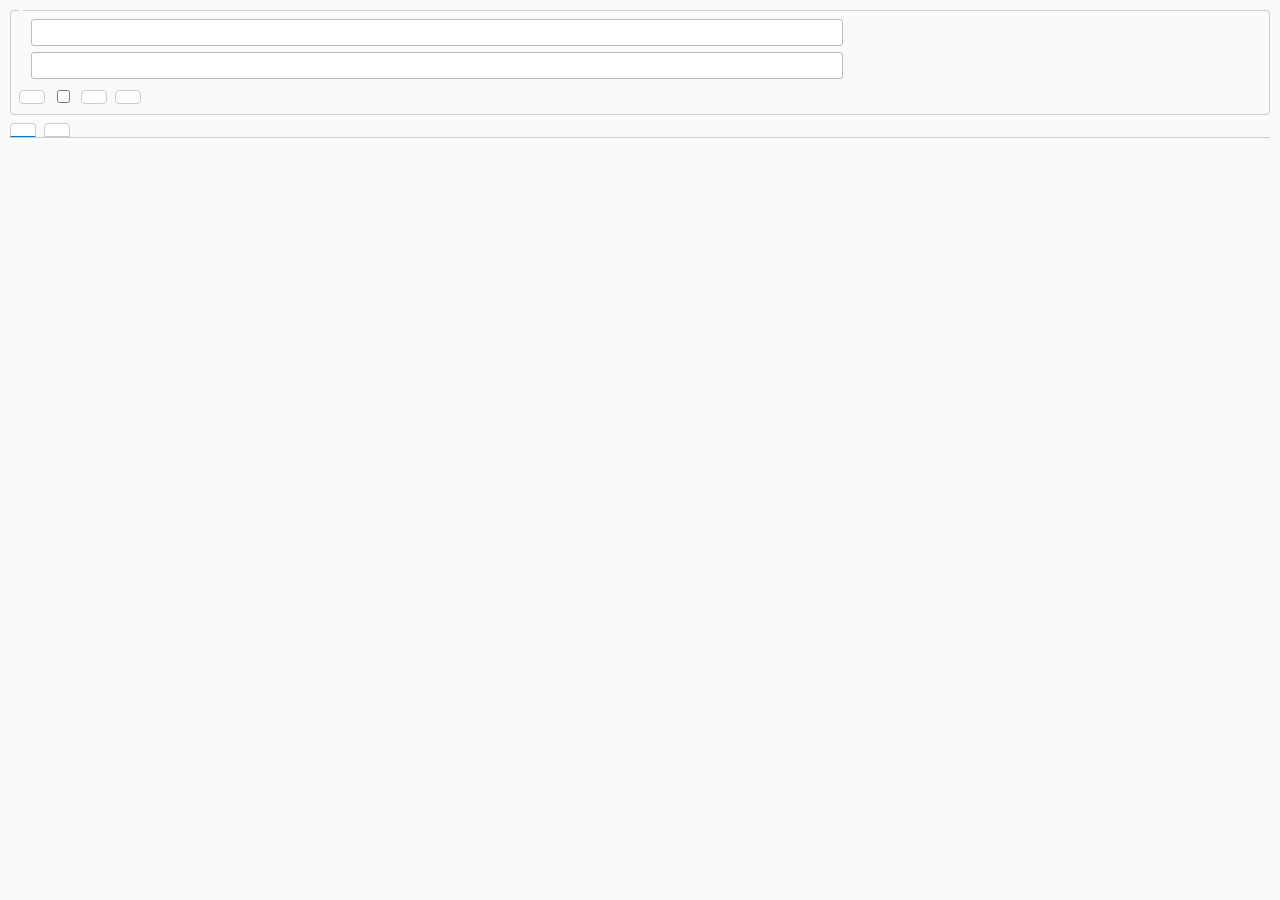
==== src/n6705c_seq/web/index.html @ 99e81f9d "feat: pywebview GUI wave 1 (shell, form/list_form data layer, layout.js) - webgui.py + web/ shell: A" ====
<!doctype html>
<html lang="zh-Hant">
<head>
  <meta charset="utf-8">
  <meta name="viewport" content="width=device-width, initial-scale=1">
  <title>N6705C-SEQ</title>
  <link rel="stylesheet" href="style.css">
  <link rel="stylesheet" href="seq.css">
  <link rel="stylesheet" href="list.css">
  <script defer src="app.js"></script>
  <script defer src="layout.js"></script>
  <script defer src="seq.js"></script>
  <script defer src="list.js"></script>
</head>
<body>
  <fieldset class="connection">
    <legend data-i18n="connection"></legend>
    <div class="connection-grid">
      <label for="res-0" data-i18n="frame" data-number="1" data-first="1" data-last="4"></label>
      <input id="res-0" class="field" type="text" spellcheck="false">
      <span id="conn-0" class="muted"></span>
      <label for="res-1" data-i18n="frame" data-number="2" data-first="5" data-last="8"></label>
      <input id="res-1" class="field" type="text" spellcheck="false">
      <span id="conn-1" class="muted"></span>
    </div>
    <div class="row connection-actions">
      <button id="btn-test" class="btn" data-i18n="test_connection"></button>
      <label><input id="chk-demo" type="checkbox"><span data-i18n="demo"></span></label>
      <button id="btn-off" class="btn btn-danger" data-i18n="all_off_button"></button>
      <button id="btn-lang" class="btn" data-i18n="other_language"></button>
    </div>
  </fieldset>
  <nav class="row tabs" role="tablist">
    <button id="tab-seq" class="btn" role="tab" aria-controls="seq-tab" aria-selected="true" data-i18n="sequence_tab"></button>
    <button id="tab-list" class="btn" role="tab" aria-controls="list-tab" aria-selected="false" data-i18n="list_tab"></button>
  </nav>
  <section id="seq-tab" role="tabpanel" aria-labelledby="tab-seq"></section>
  <section id="list-tab" role="tabpanel" aria-labelledby="tab-list" hidden></section>
  <dialog id="result-dialog">
    <h2 id="result-title"></h2>
    <p id="result-text"></p>
    <form method="dialog"><button class="btn" data-i18n="confirm"></button></form>
  </dialog>
</body>
</html>
---- src/n6705c_seq/web/style.css ----
:root { font-family: -apple-system, BlinkMacSystemFont, "Segoe UI", sans-serif; font-size: 13px; color: #202020; background: #fafafa; }
* { box-sizing: border-box; }
body { margin: 10px; }
button, input, select, textarea { font: inherit; }
.btn { border: 1px solid #ccc; border-radius: 4px; padding: 6px 12px; background: #fff; color: inherit; cursor: pointer; }
.btn:hover { background: #eee; }
.btn:disabled { opacity: .5; cursor: default; }
.btn-accent { background: #0078d4; border-color: #0078d4; color: white; }
.btn-danger { color: #b91c1c; }
.field { min-width: 0; padding: 5px 7px; border: 1px solid #bbb; border-radius: 3px; background: white; color: inherit; }
.row { display: flex; flex-wrap: wrap; align-items: center; gap: 8px; }
.chart { display: block; width: 100%; background: white; }
.muted { color: #666; }
.warn { color: #b45309; white-space: pre-wrap; }
.connection { margin: 0 0 8px; padding: 8px; border: 1px solid #ccc; border-radius: 4px; }
.connection-grid { display: grid; grid-template-columns: auto minmax(150px, 1fr) minmax(100px, .5fr); align-items: center; gap: 6px 12px; }
.connection-actions { margin-top: 8px; }
.tabs { border-bottom: 1px solid #ccc; margin-bottom: 8px; }
.tabs .btn { border-bottom-left-radius: 0; border-bottom-right-radius: 0; }
.tabs [aria-selected="true"] { border-bottom-color: #0078d4; color: #0078d4; }
[hidden] { display: none !important; }
dialog { max-width: min(560px, 90vw); border: 1px solid #bbb; border-radius: 6px; color: inherit; }
dialog::backdrop { background: #0004; }
dialog h2 { font-size: 16px; }
dialog p { white-space: pre-wrap; overflow-wrap: anywhere; }
dialog form { text-align: right; }
@media (max-width: 700px) {
  .connection-grid { grid-template-columns: auto minmax(100px, 1fr); }
  .connection-grid .muted { grid-column: 2; }
}
---- src/n6705c_seq/web/seq.css ----
/* Tab styles follow in wave 2. */
---- src/n6705c_seq/web/list.css ----
/* Tab styles follow in wave 2. */
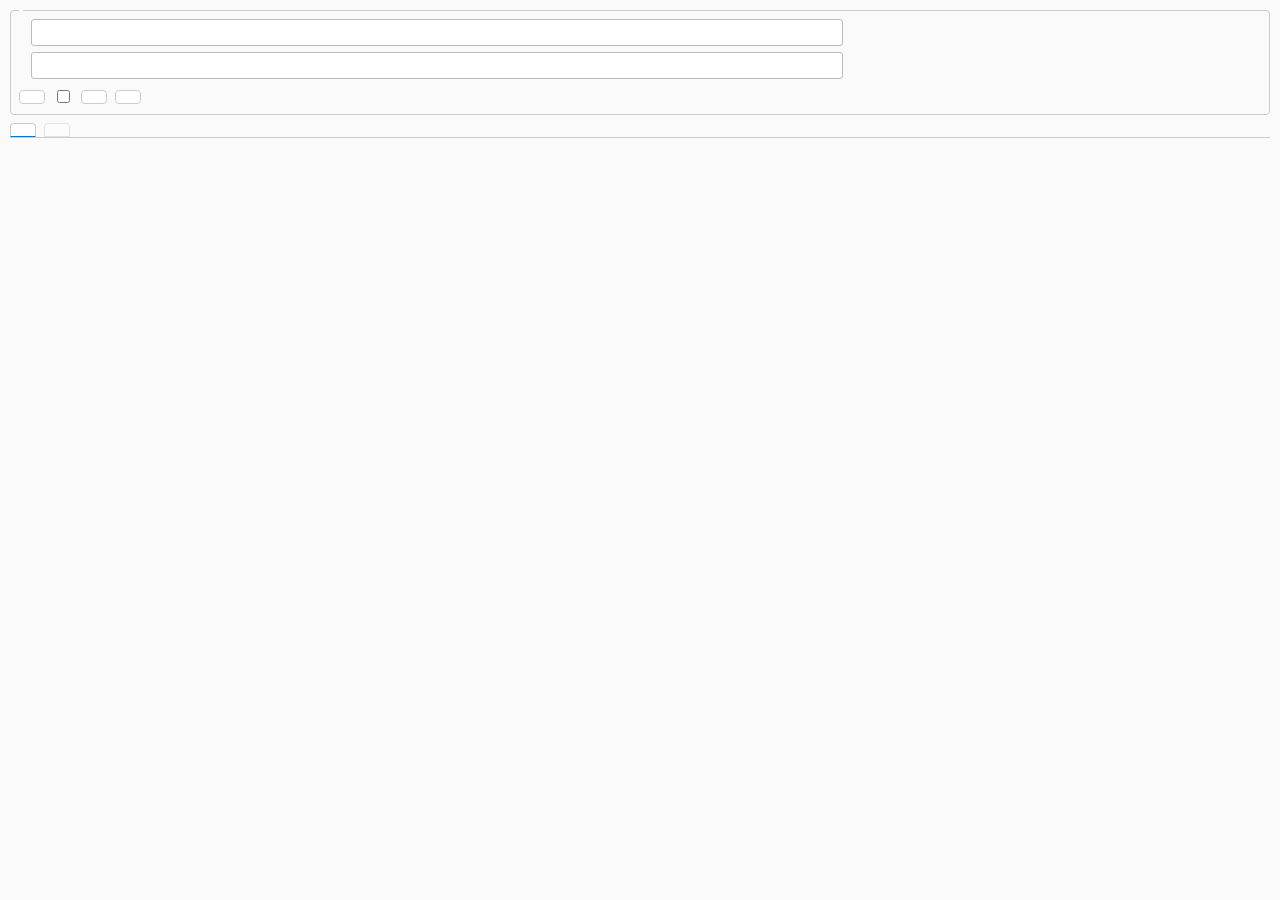
==== commit b77a6e6b: "feat: GUI fits window without page scroll (zoom-fit), lock List tab until verified Co-Authored-By: C" ====
--- a/src/n6705c_seq/web/index.html
+++ b/src/n6705c_seq/web/index.html
@@ -32,7 +32,7 @@
   </fieldset>
   <nav class="row tabs" role="tablist">
     <button id="tab-seq" class="btn" role="tab" aria-controls="seq-tab" aria-selected="true" data-i18n="sequence_tab"></button>
-    <button id="tab-list" class="btn" role="tab" aria-controls="list-tab" aria-selected="false" data-i18n="list_tab"></button>
+    <button id="tab-list" class="btn" role="tab" aria-controls="list-tab" aria-selected="false" disabled data-i18n="list_tab"></button>
   </nav>
   <section id="seq-tab" role="tabpanel" aria-labelledby="tab-seq"></section>
   <section id="list-tab" role="tabpanel" aria-labelledby="tab-list" hidden></section>
--- a/src/n6705c_seq/web/style.css
+++ b/src/n6705c_seq/web/style.css
@@ -1,6 +1,8 @@
 :root { font-family: -apple-system, BlinkMacSystemFont, "Segoe UI", sans-serif; font-size: 13px; color: #202020; background: #fafafa; }
 * { box-sizing: border-box; }
-body { margin: 10px; }
+html, body { height: 100%; }
+body { margin: 0; padding: 10px; display: flex; flex-direction: column; overflow: hidden; }
+#seq-tab, #list-tab { flex: 1; min-height: 0; overflow: hidden; }
 button, input, select, textarea { font: inherit; }
 .btn { border: 1px solid #ccc; border-radius: 4px; padding: 6px 12px; background: #fff; color: inherit; cursor: pointer; }
 .btn:hover { background: #eee; }
--- a/src/n6705c_seq/web/seq.css
+++ b/src/n6705c_seq/web/seq.css
@@ -1 +1,16 @@
-/* Tab styles follow in wave 2. */
+.seq-table-wrap { overflow-x: auto; }
+.seq-table { width: 100%; border-collapse: collapse; text-align: center; }
+.seq-table th { padding: 3px 4px; white-space: pre-line; font-weight: 600; }
+.seq-table td { padding: 2px 3px; }
+.seq-table .field { width: 100%; min-width: 64px; text-align: center; padding: 3px 5px; }
+.seq-table td:nth-child(4) { width: 15%; }
+.seq-table td:nth-child(4) .field { min-width: 100px; }
+.seq-table tbody tr:nth-child(5) td { padding-top: 8px; }
+.seq-color { width: 42px; height: 22px; padding: 0; border: 0; background: transparent; cursor: pointer; }
+.seq-actions { margin: 6px 0; }
+.seq-actions label { display: flex; align-items: center; gap: 4px; }
+.seq-run { margin-left: auto; }
+.seq-message { margin: 3px 0; }
+.seq-message:empty { margin: 0; }
+#seq-tab { display: flex; flex-direction: column; }
+.seq-chart { flex: 1; height: 0; min-height: 404px; } /* 8 lanes x 44px + axis: below this lane labels are dropped */
--- a/src/n6705c_seq/web/list.css
+++ b/src/n6705c_seq/web/list.css
@@ -1 +1,21 @@
-/* Tab styles follow in wave 2. */
+#list-tab { display: flex; flex-direction: column; gap: 6px; padding: 0 10px 6px; min-width: 0; }
+#list-tab .list-field { display: inline-flex; align-items: center; gap: 5px; }
+#list-tab .list-field input[type="text"] { width: 100px; order: 1; }
+#list-tab .list-field input[type="checkbox"] { margin: 0; }
+#list-tab .list-lanes { min-height: 150px; flex: 1; cursor: pointer; }
+#list-tab .list-strip-bar { flex-wrap: nowrap; }
+#list-tab .list-strip { display: flex; flex: 1; min-width: 0; overflow-x: auto; background: white; gap: 3px; padding: 2px; }
+#list-tab .list-strip .btn { flex: 0 0 106px; width: 106px; padding: 1px; border: 2px solid #cbd5e1; border-radius: 0; }
+#list-tab .list-strip .selected { border-color: #dc2626; }
+#list-tab .list-strip span { display: block; font-size: 11px; white-space: nowrap; }
+#list-tab .list-statistics { white-space: pre-wrap; min-height: 32px; }
+#list-tab .list-editor { display: flex; align-items: flex-start; gap: 12px; }
+#list-tab .list-parameters { flex: 0 0 auto; }
+#list-tab .list-parameter { display: grid; grid-template-columns: auto auto 110px; align-items: center; gap: 4px; margin: 2px 0; }
+#list-tab .list-parameter input { grid-column: 3; }
+#list-tab .list-draft { flex: 1; min-width: 200px; }
+#list-tab .list-message { min-height: 32px; max-height: 72px; overflow-y: auto; }
+@media (max-width: 800px) {
+  #list-tab .list-editor { flex-wrap: wrap; }
+  #list-tab .list-draft { flex-basis: 100%; }
+}
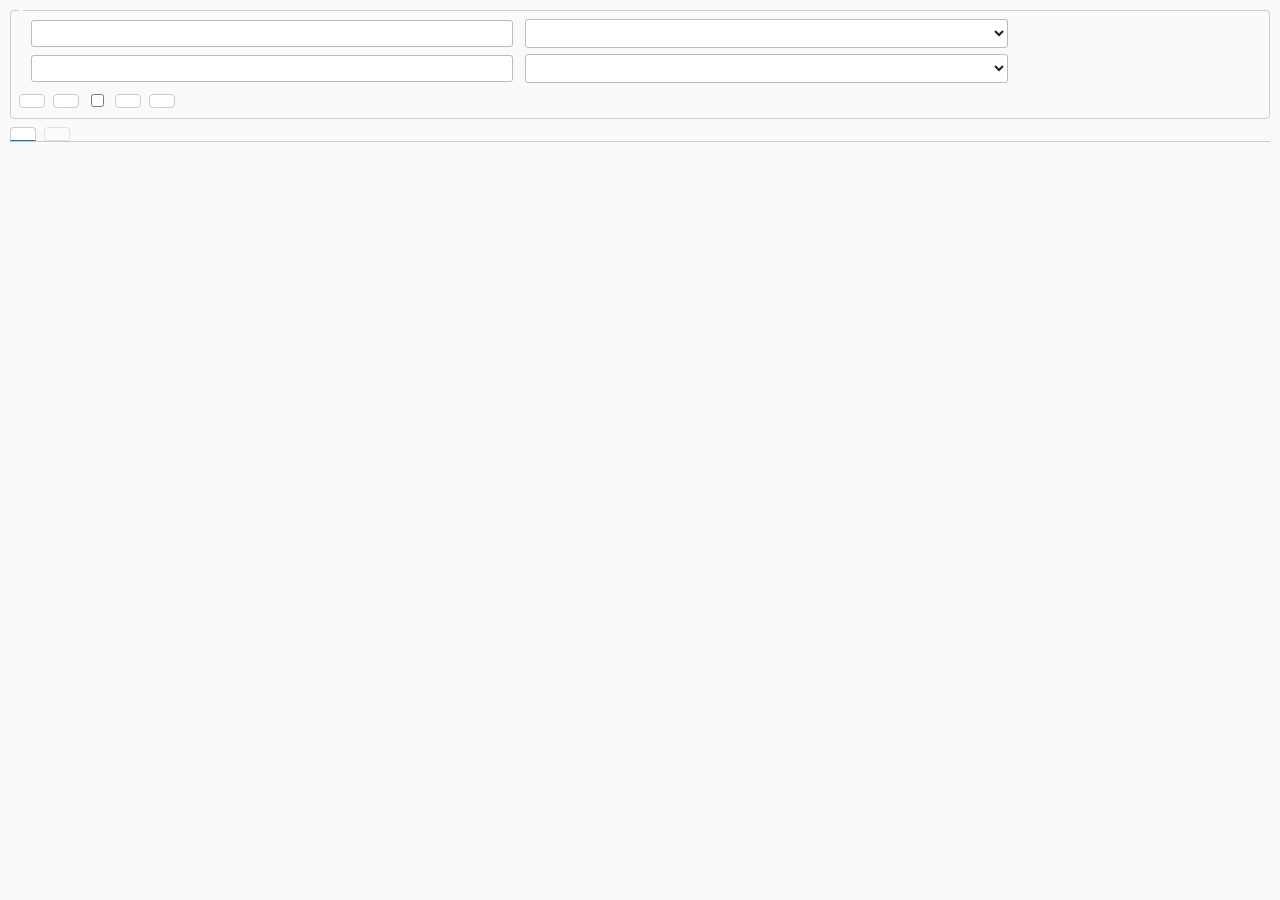
==== commit f34c8ab2: "feat: search instruments and pick them from a dropdown Bring back instrument search, this time in a " ====
--- a/src/n6705c_seq/web/index.html
+++ b/src/n6705c_seq/web/index.html
@@ -11,6 +11,7 @@
   <script defer src="layout.js"></script>
   <script defer src="seq.js"></script>
   <script defer src="list.js"></script>
+  <script defer src="analysis.js"></script>
 </head>
 <body>
   <fieldset class="connection">
@@ -18,12 +19,19 @@
     <div class="connection-grid">
       <label for="res-0" data-i18n="frame" data-number="1" data-first="1" data-last="4"></label>
       <input id="res-0" class="field" type="text" spellcheck="false">
+      <select id="pick-0" class="field" aria-label="">
+        <option value="" data-i18n="pick_instrument"></option>
+      </select>
       <span id="conn-0" class="muted"></span>
       <label for="res-1" data-i18n="frame" data-number="2" data-first="5" data-last="8"></label>
       <input id="res-1" class="field" type="text" spellcheck="false">
+      <select id="pick-1" class="field" aria-label="">
+        <option value="" data-i18n="pick_instrument"></option>
+      </select>
       <span id="conn-1" class="muted"></span>
     </div>
     <div class="row connection-actions">
+      <button id="btn-scan" class="btn" data-i18n="scan_instruments"></button>
       <button id="btn-test" class="btn" data-i18n="test_connection"></button>
       <label><input id="chk-demo" type="checkbox"><span data-i18n="demo"></span></label>
       <button id="btn-off" class="btn btn-danger" data-i18n="all_off_button"></button>
@@ -33,9 +41,14 @@
   <nav class="row tabs" role="tablist">
     <button id="tab-seq" class="btn" role="tab" aria-controls="seq-tab" aria-selected="true" data-i18n="sequence_tab"></button>
     <button id="tab-list" class="btn" role="tab" aria-controls="list-tab" aria-selected="false" disabled data-i18n="list_tab"></button>
+    <button id="tab-analysis" class="btn" role="tab" aria-controls="analysis-tab" aria-selected="false" hidden data-i18n="analysis_tab"></button>
   </nav>
   <section id="seq-tab" role="tabpanel" aria-labelledby="tab-seq"></section>
   <section id="list-tab" role="tabpanel" aria-labelledby="tab-list" hidden></section>
+  <section id="analysis-tab" role="tabpanel" aria-labelledby="tab-analysis" hidden>
+    <p class="warn analysis-note" data-i18n="analysis_crash_note"></p>
+    <iframe id="analysis-frame" class="analysis-frame" aria-labelledby="tab-analysis"></iframe>
+  </section>
   <dialog id="result-dialog">
     <h2 id="result-title"></h2>
     <p id="result-text"></p>
--- a/src/n6705c_seq/web/style.css
+++ b/src/n6705c_seq/web/style.css
@@ -2,7 +2,10 @@
 * { box-sizing: border-box; }
 html, body { height: 100%; }
 body { margin: 0; padding: 10px; display: flex; flex-direction: column; overflow: hidden; }
-#seq-tab, #list-tab { flex: 1; min-height: 0; overflow: hidden; }
+#seq-tab, #list-tab, #analysis-tab { flex: 1; min-height: 0; overflow: hidden; }
+#analysis-tab { display: flex; flex-direction: column; }
+.analysis-note { margin: 0 0 6px; }
+.analysis-frame { flex: 1; width: 100%; border: 1px solid #ccc; }
 button, input, select, textarea { font: inherit; }
 .btn { border: 1px solid #ccc; border-radius: 4px; padding: 6px 12px; background: #fff; color: inherit; cursor: pointer; }
 .btn:hover { background: #eee; }
@@ -15,7 +18,7 @@
 .muted { color: #666; }
 .warn { color: #b45309; white-space: pre-wrap; }
 .connection { margin: 0 0 8px; padding: 8px; border: 1px solid #ccc; border-radius: 4px; }
-.connection-grid { display: grid; grid-template-columns: auto minmax(150px, 1fr) minmax(100px, .5fr); align-items: center; gap: 6px 12px; }
+.connection-grid { display: grid; grid-template-columns: auto minmax(150px, 1fr) minmax(150px, 1fr) minmax(100px, .5fr); align-items: center; gap: 6px 12px; }
 .connection-actions { margin-top: 8px; }
 .tabs { border-bottom: 1px solid #ccc; margin-bottom: 8px; }
 .tabs .btn { border-bottom-left-radius: 0; border-bottom-right-radius: 0; }
@@ -28,5 +31,6 @@
 dialog form { text-align: right; }
 @media (max-width: 700px) {
   .connection-grid { grid-template-columns: auto minmax(100px, 1fr); }
+  .connection-grid select { grid-column: 2; min-width: 0; }
   .connection-grid .muted { grid-column: 2; }
 }
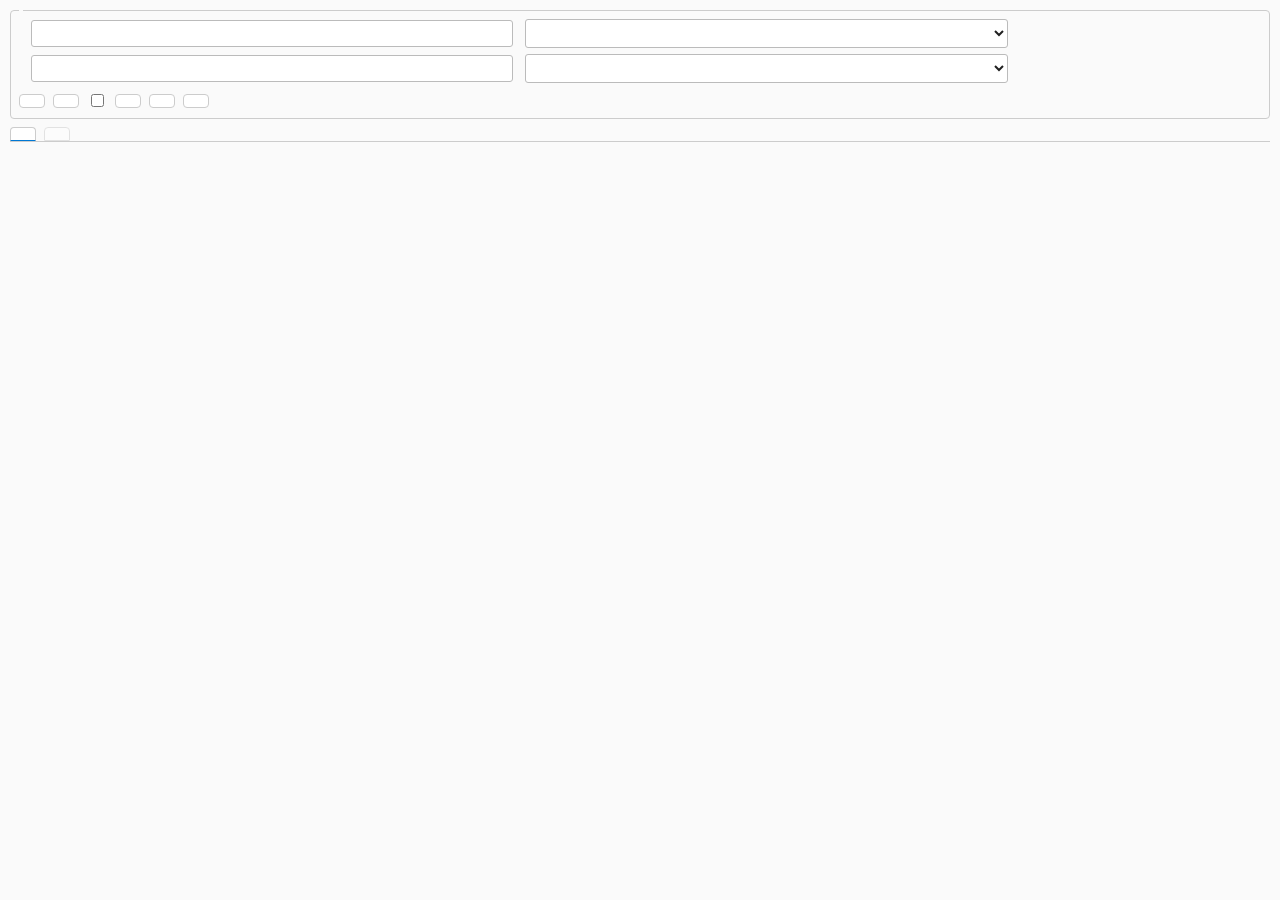
==== commit 15dc416c: "feat(theme): A0 contract - tokens, theme message, cssVar, PALETTE Freeze the interface contract for " ====
--- a/src/n6705c_seq/web/index.html
+++ b/src/n6705c_seq/web/index.html
@@ -7,11 +7,13 @@
   <link rel="stylesheet" href="style.css">
   <link rel="stylesheet" href="seq.css">
   <link rel="stylesheet" href="list.css">
+  <link rel="stylesheet" href="record.css">
   <script defer src="app.js"></script>
   <script defer src="layout.js"></script>
   <script defer src="seq.js"></script>
   <script defer src="list.js"></script>
   <script defer src="analysis.js"></script>
+  <script defer src="record.js"></script>
 </head>
 <body>
   <fieldset class="connection">
@@ -35,6 +37,7 @@
       <button id="btn-test" class="btn" data-i18n="test_connection"></button>
       <label><input id="chk-demo" type="checkbox"><span data-i18n="demo"></span></label>
       <button id="btn-off" class="btn btn-danger" data-i18n="all_off_button"></button>
+      <button id="btn-theme" class="btn" data-i18n="theme_dark"></button>
       <button id="btn-lang" class="btn" data-i18n="other_language"></button>
     </div>
   </fieldset>
@@ -46,8 +49,13 @@
   <section id="seq-tab" role="tabpanel" aria-labelledby="tab-seq"></section>
   <section id="list-tab" role="tabpanel" aria-labelledby="tab-list" hidden></section>
   <section id="analysis-tab" role="tabpanel" aria-labelledby="tab-analysis" hidden>
-    <p class="warn analysis-note" data-i18n="analysis_crash_note"></p>
+    <div id="analysis-modes" class="row" hidden>
+      <button id="analysis-mode-view" class="btn" aria-pressed="true" data-i18n="record_mode_view"></button>
+      <button id="analysis-mode-record" class="btn" aria-pressed="false" data-i18n="record_mode_record"></button>
+    </div>
+    <p id="analysis-note" class="warn analysis-note" data-i18n="analysis_crash_note"></p>
     <iframe id="analysis-frame" class="analysis-frame" aria-labelledby="tab-analysis"></iframe>
+    <div id="record-pane" hidden></div>
   </section>
   <dialog id="result-dialog">
     <h2 id="result-title"></h2>
--- a/src/n6705c_seq/web/style.css
+++ b/src/n6705c_seq/web/style.css
@@ -1,3 +1,55 @@
+/* theme-tokens:begin */
+:root {
+  --bg: #f5f6f8;
+  --surface: #ffffff;
+  --surface-hi: #eef0f4;
+  --border: #c9ced8;
+  --text: #1b1f29;
+  --text-dim: #4a5263;
+  --accent: #0a5fc2;
+  --accent-text: #ffffff;
+  --danger: #b42318;
+  --ok: #1e7f4f;
+  --warn: #8a5a00;
+  --plot-bg: #ffffff;
+  --plot-grid: #d9d9d9;
+  --plot-axis: #5c5c5c;
+  --plot-text: #333333;
+  --ch1: #7a6a00;
+  --ch2: #0068a8;
+  --ch3: #b4367f;
+  --ch4: #00785a;
+  --ch5: #9a5b00;
+  --ch6: #6a4bc4;
+  --ch7: #b8401a;
+  --ch8: #4a7a12;
+}
+:root[data-theme="dark"] {
+  --bg: #1b1f29;
+  --surface: #262b38;
+  --surface-hi: #303645;
+  --border: rgba(255,255,255,.16);
+  --text: #f2f4f8;
+  --text-dim: #cdd3de;
+  --accent: #8cc4ff;
+  --accent-text: #0b1220;
+  --danger: #ff8f87;
+  --ok: #62dd98;
+  --warn: #f7cd5f;
+  --plot-bg: #000000;
+  --plot-grid: #3a3a3a;
+  --plot-axis: #8a8a8a;
+  --plot-text: #d4d4d4;
+  --ch1: #f0e442;
+  --ch2: #56b4e9;
+  --ch3: #e58fc4;
+  --ch4: #3dd6a3;
+  --ch5: #e69f00;
+  --ch6: #b79cff;
+  --ch7: #f4845f;
+  --ch8: #a6d854;
+}
+/* theme-tokens:end */
 :root { font-family: -apple-system, BlinkMacSystemFont, "Segoe UI", sans-serif; font-size: 13px; color: #202020; background: #fafafa; }
 * { box-sizing: border-box; }
 html, body { height: 100%; }
--- a/src/n6705c_seq/web/record.css
+++ b/src/n6705c_seq/web/record.css
@@ -0,0 +1,18 @@
+#record-pane { flex: 1; min-height: 0; overflow: auto; padding: 4px 0; }
+#record-pane[hidden] { display: none; }
+#record-pane h2 { font-size: 1.1rem; margin: 8px 0 12px; }
+.record-form { display: flex; flex-wrap: wrap; align-items: end; gap: 12px 18px; }
+.record-field { display: flex; flex-direction: column; gap: 4px; }
+.record-field .field { width: 180px; max-width: 100%; }
+.record-choices { display: flex; flex-wrap: wrap; gap: 10px; padding: 6px 10px; }
+fieldset.record-choices { border: 1px solid #cbd5e1; border-radius: 5px; margin: 0; }
+.record-choices label { display: flex; align-items: center; gap: 4px; }
+.record-actions { margin: 14px 0; }
+.record-status { display: flex; flex-wrap: wrap; align-items: center; gap: 8px 20px; }
+.record-preview { padding: 2px 8px; border: 1px solid #b45309; border-radius: 4px; color: #92400e; }
+.record-chart { display: block; width: 100%; min-height: 200px; margin-top: 12px; }
+#record-pane p:empty { display: none; }
+@media (max-width: 600px) {
+  .record-field { flex: 1 1 150px; }
+  .record-field .field { width: 100%; }
+}
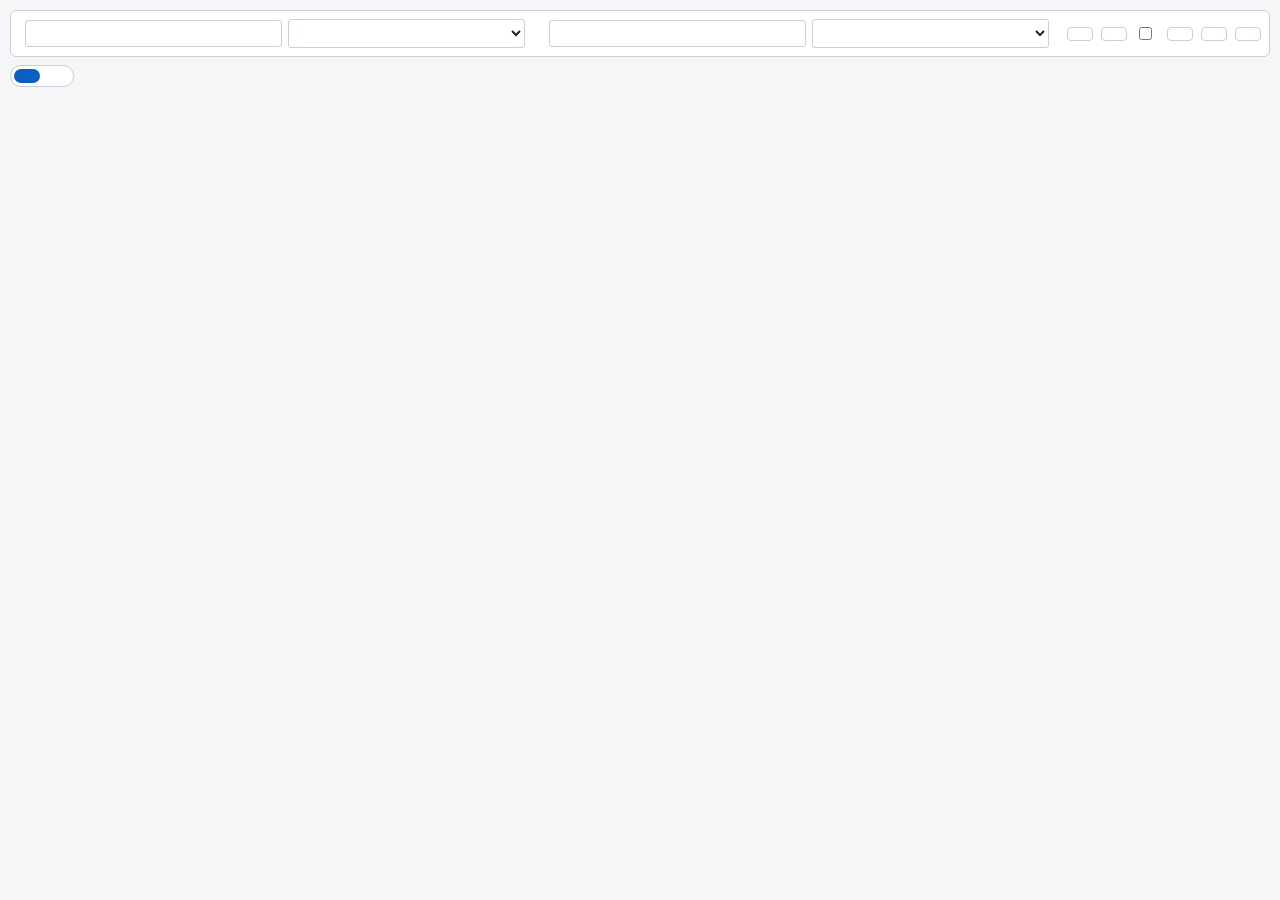
==== commit 4b41b755: "feat(theme): shell CSS uses tokens; connbar and pill tabs Co-Authored-By: Claude Sonnet 5.5 <noreply" ====
--- a/src/n6705c_seq/web/index.html
+++ b/src/n6705c_seq/web/index.html
@@ -16,15 +16,16 @@
   <script defer src="record.js"></script>
 </head>
 <body>
-  <fieldset class="connection">
-    <legend data-i18n="connection"></legend>
-    <div class="connection-grid">
+  <div class="connbar" role="group">
+    <div class="connbar-frame">
       <label for="res-0" data-i18n="frame" data-number="1" data-first="1" data-last="4"></label>
       <input id="res-0" class="field" type="text" spellcheck="false">
       <select id="pick-0" class="field" aria-label="">
         <option value="" data-i18n="pick_instrument"></option>
       </select>
       <span id="conn-0" class="muted"></span>
+    </div>
+    <div class="connbar-frame">
       <label for="res-1" data-i18n="frame" data-number="2" data-first="5" data-last="8"></label>
       <input id="res-1" class="field" type="text" spellcheck="false">
       <select id="pick-1" class="field" aria-label="">
@@ -36,11 +37,11 @@
       <button id="btn-scan" class="btn" data-i18n="scan_instruments"></button>
       <button id="btn-test" class="btn" data-i18n="test_connection"></button>
       <label><input id="chk-demo" type="checkbox"><span data-i18n="demo"></span></label>
-      <button id="btn-off" class="btn btn-danger" data-i18n="all_off_button"></button>
       <button id="btn-theme" class="btn" data-i18n="theme_dark"></button>
       <button id="btn-lang" class="btn" data-i18n="other_language"></button>
+      <button id="btn-off" class="btn btn-danger" data-i18n="all_off_button"></button>
     </div>
-  </fieldset>
+  </div>
   <nav class="row tabs" role="tablist">
     <button id="tab-seq" class="btn" role="tab" aria-controls="seq-tab" aria-selected="true" data-i18n="sequence_tab"></button>
     <button id="tab-list" class="btn" role="tab" aria-controls="list-tab" aria-selected="false" disabled data-i18n="list_tab"></button>
@@ -49,7 +50,7 @@
   <section id="seq-tab" role="tabpanel" aria-labelledby="tab-seq"></section>
   <section id="list-tab" role="tabpanel" aria-labelledby="tab-list" hidden></section>
   <section id="analysis-tab" role="tabpanel" aria-labelledby="tab-analysis" hidden>
-    <div id="analysis-modes" class="row" hidden>
+    <div id="analysis-modes" class="row mode-tabs" hidden>
       <button id="analysis-mode-view" class="btn" aria-pressed="true" data-i18n="record_mode_view"></button>
       <button id="analysis-mode-record" class="btn" aria-pressed="false" data-i18n="record_mode_record"></button>
     </div>
--- a/src/n6705c_seq/web/style.css
+++ b/src/n6705c_seq/web/style.css
@@ -50,39 +50,46 @@
   --ch8: #a6d854;
 }
 /* theme-tokens:end */
-:root { font-family: -apple-system, BlinkMacSystemFont, "Segoe UI", sans-serif; font-size: 13px; color: #202020; background: #fafafa; }
+:root { font-family: -apple-system, BlinkMacSystemFont, "Segoe UI", sans-serif; font-size: 13px; color: var(--text); background: var(--bg); color-scheme: light; }
+:root[data-theme="dark"] { color-scheme: dark; }
 * { box-sizing: border-box; }
 html, body { height: 100%; }
 body { margin: 0; padding: 10px; display: flex; flex-direction: column; overflow: hidden; }
-#seq-tab, #list-tab, #analysis-tab { flex: 1; min-height: 0; overflow: hidden; }
+#seq-tab, #list-tab, #analysis-tab { flex: 1; min-height: 0; min-width: 0; overflow: hidden; }
 #analysis-tab { display: flex; flex-direction: column; }
 .analysis-note { margin: 0 0 6px; }
-.analysis-frame { flex: 1; width: 100%; border: 1px solid #ccc; }
+.analysis-frame { flex: 1; min-height: 0; width: 100%; border: 1px solid var(--border); background: var(--surface); }
 button, input, select, textarea { font: inherit; }
-.btn { border: 1px solid #ccc; border-radius: 4px; padding: 6px 12px; background: #fff; color: inherit; cursor: pointer; }
-.btn:hover { background: #eee; }
+input { accent-color: var(--accent); }
+.btn { border: 1px solid var(--border); border-radius: 4px; padding: 6px 12px; background: var(--surface); color: inherit; cursor: pointer; }
+.btn:hover { background: var(--surface-hi); }
 .btn:disabled { opacity: .5; cursor: default; }
-.btn-accent { background: #0078d4; border-color: #0078d4; color: white; }
-.btn-danger { color: #b91c1c; }
-.field { min-width: 0; padding: 5px 7px; border: 1px solid #bbb; border-radius: 3px; background: white; color: inherit; }
+.btn-accent, .btn-accent:hover { background: var(--accent); border-color: var(--accent); color: var(--accent-text); }
+.btn-danger { color: var(--danger); }
+.field { min-width: 0; padding: 5px 7px; border: 1px solid var(--border); border-radius: 3px; background: var(--surface); color: inherit; }
+.field::placeholder { color: var(--text-dim); opacity: 1; }
+:where(button, input, select, textarea):focus-visible { outline: 2px solid var(--accent); outline-offset: 2px; }
 .row { display: flex; flex-wrap: wrap; align-items: center; gap: 8px; }
-.chart { display: block; width: 100%; background: white; }
-.muted { color: #666; }
-.warn { color: #b45309; white-space: pre-wrap; }
-.connection { margin: 0 0 8px; padding: 8px; border: 1px solid #ccc; border-radius: 4px; }
-.connection-grid { display: grid; grid-template-columns: auto minmax(150px, 1fr) minmax(150px, 1fr) minmax(100px, .5fr); align-items: center; gap: 6px 12px; }
-.connection-actions { margin-top: 8px; }
-.tabs { border-bottom: 1px solid #ccc; margin-bottom: 8px; }
-.tabs .btn { border-bottom-left-radius: 0; border-bottom-right-radius: 0; }
-.tabs [aria-selected="true"] { border-bottom-color: #0078d4; color: #0078d4; }
+.chart { display: block; width: 100%; background: var(--plot-bg); }
+.muted { color: var(--text-dim); }
+.warn { color: var(--warn); white-space: pre-wrap; }
+.connbar { display: flex; flex-wrap: wrap; flex-shrink: 0; align-items: center; gap: 8px 12px; min-width: 0; margin: 0 0 8px; padding: 8px; border: 1px solid var(--border); border-radius: 6px; background: var(--surface); }
+.connbar-frame { display: flex; flex-wrap: wrap; flex: 1 1 330px; align-items: center; gap: 6px; min-width: 0; }
+.connbar-frame label { flex: 0 0 auto; }
+.connbar-frame input { flex: 1 1 120px; width: 120px; }
+.connbar-frame select { flex: 1 1 100px; width: 100px; max-width: 100%; }
+.connbar-frame .muted { overflow-wrap: anywhere; }
+.connection-actions { min-width: 0; }
+.connection-actions label { display: inline-flex; align-items: center; gap: 4px; }
+.connection-actions .btn { white-space: normal; overflow-wrap: anywhere; max-width: 100%; }
+.tabs, .mode-tabs { align-self: flex-start; flex-shrink: 0; max-width: 100%; gap: 4px; padding: 3px; border: 1px solid var(--border); border-radius: 999px; margin-bottom: 8px; background: var(--surface); }
+.tabs .btn, .mode-tabs .btn { border-color: transparent; border-radius: 999px; background: transparent; }
+.tabs .btn:hover, .mode-tabs .btn:hover { background: var(--surface-hi); }
+.tabs [aria-selected="true"], .tabs [aria-selected="true"]:hover,
+.mode-tabs [aria-pressed="true"], .mode-tabs [aria-pressed="true"]:hover { background: var(--accent); color: var(--accent-text); }
 [hidden] { display: none !important; }
-dialog { max-width: min(560px, 90vw); border: 1px solid #bbb; border-radius: 6px; color: inherit; }
-dialog::backdrop { background: #0004; }
+dialog { max-width: min(560px, 90vw); border: 1px solid var(--border); border-radius: 6px; background: var(--surface); color: inherit; }
+dialog::backdrop { background: var(--border); }
 dialog h2 { font-size: 16px; }
 dialog p { white-space: pre-wrap; overflow-wrap: anywhere; }
 dialog form { text-align: right; }
-@media (max-width: 700px) {
-  .connection-grid { grid-template-columns: auto minmax(100px, 1fr); }
-  .connection-grid select { grid-column: 2; min-width: 0; }
-  .connection-grid .muted { grid-column: 2; }
-}
--- a/src/n6705c_seq/web/list.css
+++ b/src/n6705c_seq/web/list.css
@@ -4,9 +4,9 @@
 #list-tab .list-field input[type="checkbox"] { margin: 0; }
 #list-tab .list-lanes { min-height: 150px; flex: 1; cursor: pointer; }
 #list-tab .list-strip-bar { flex-wrap: nowrap; }
-#list-tab .list-strip { display: flex; flex: 1; min-width: 0; overflow-x: auto; background: white; gap: 3px; padding: 2px; }
-#list-tab .list-strip .btn { flex: 0 0 106px; width: 106px; padding: 1px; border: 2px solid #cbd5e1; border-radius: 0; }
-#list-tab .list-strip .selected { border-color: #dc2626; }
+#list-tab .list-strip { display: flex; flex: 1; min-width: 0; overflow-x: auto; background: var(--surface); gap: 3px; padding: 2px; }
+#list-tab .list-strip .btn { flex: 0 0 106px; width: 106px; padding: 1px; border: 2px solid var(--border); border-radius: 0; }
+#list-tab .list-strip .selected { border-color: var(--accent); }
 #list-tab .list-strip span { display: block; font-size: 11px; white-space: nowrap; }
 #list-tab .list-statistics { white-space: pre-wrap; min-height: 32px; }
 #list-tab .list-editor { display: flex; align-items: flex-start; gap: 12px; }
--- a/src/n6705c_seq/web/record.css
+++ b/src/n6705c_seq/web/record.css
@@ -5,11 +5,11 @@
 .record-field { display: flex; flex-direction: column; gap: 4px; }
 .record-field .field { width: 180px; max-width: 100%; }
 .record-choices { display: flex; flex-wrap: wrap; gap: 10px; padding: 6px 10px; }
-fieldset.record-choices { border: 1px solid #cbd5e1; border-radius: 5px; margin: 0; }
+fieldset.record-choices { border: 1px solid var(--border); border-radius: 5px; margin: 0; }
 .record-choices label { display: flex; align-items: center; gap: 4px; }
 .record-actions { margin: 14px 0; }
 .record-status { display: flex; flex-wrap: wrap; align-items: center; gap: 8px 20px; }
-.record-preview { padding: 2px 8px; border: 1px solid #b45309; border-radius: 4px; color: #92400e; }
+.record-preview { padding: 2px 8px; border: 1px solid var(--warn); border-radius: 4px; color: var(--warn); }
 .record-chart { display: block; width: 100%; min-height: 200px; margin-top: 12px; }
 #record-pane p:empty { display: none; }
 @media (max-width: 600px) {
